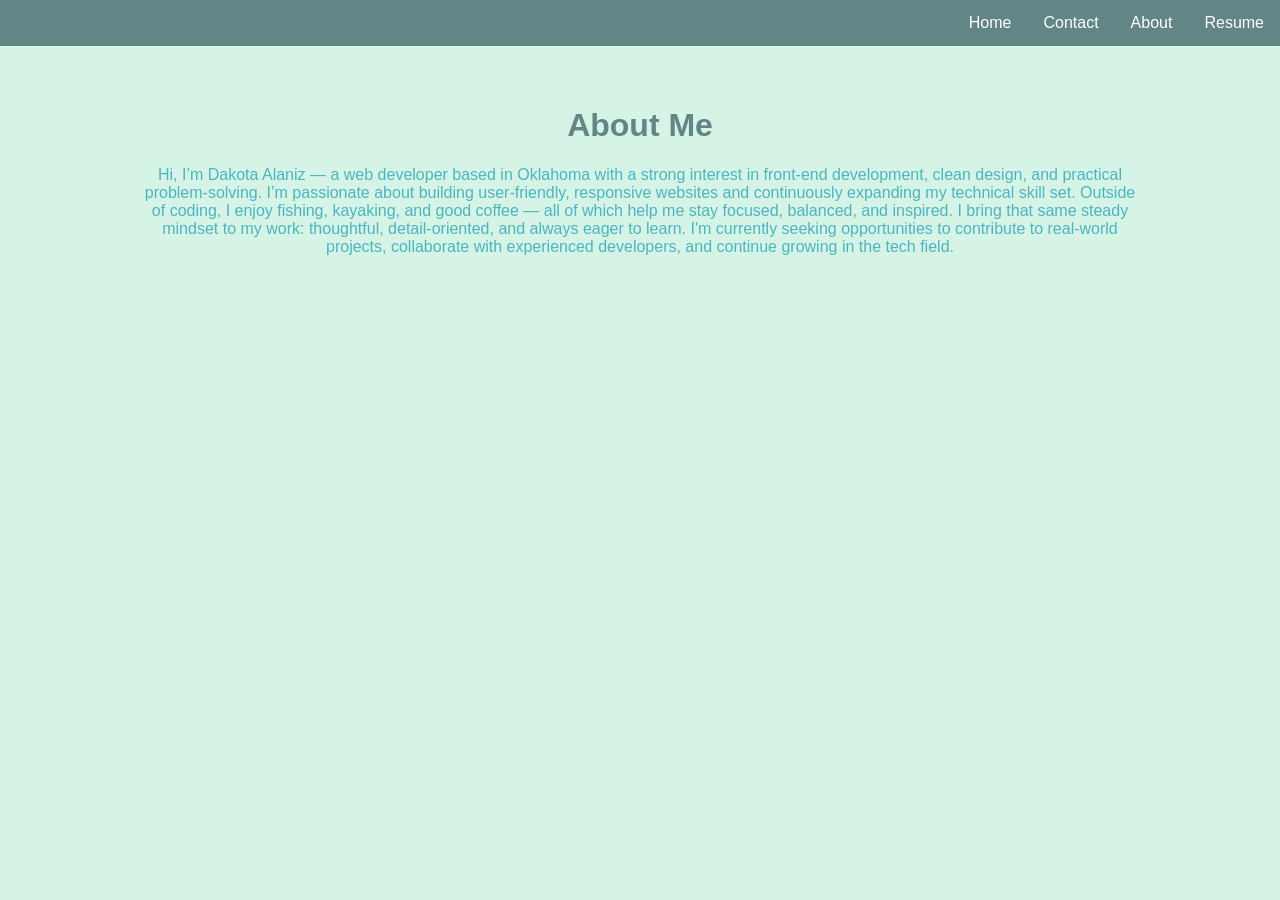
==== aboutme.html @ 426826d5 "Add files via upload" ====
<!DOCTYPE html>
<html>
    <head>
        <meta charset="utf-8">
        <meta http-equiv="X-UA-Compatible" content="IE=edge">
        <title></title>
        <meta name="description" content="">
        <meta name="viewport" content="width=device-width, initial-scale=1">
        <link rel="stylesheet" href="style.css">
    </head>
    <body>

        <ul>
            <li><a class="active" href="index.html">Home</a></li>
            <li><a href="contact.html">Contact</a></li>
            <li><a href="aboutme.html">About</a></li>
            <li><a href="resume.html">Resume</a></li>
          </ul>
 
        <div class="container">  
        <h1 class="center">About Me</h1>
        <p class="center" id="about"> Hi, I’m Dakota Alaniz — a web developer based in Oklahoma with a strong interest in front-end development, clean design, and practical problem-solving. I’m passionate about building user-friendly, responsive websites and continuously expanding my technical skill set.
            Outside of coding, I enjoy fishing, kayaking, and good coffee — all of which help me stay focused, balanced, and inspired. I bring that same steady mindset to my work: thoughtful, detail-oriented, and always eager to learn.
            I'm currently seeking opportunities to contribute to real-world projects, collaborate with experienced developers, and continue growing in the tech field.</p>
        </div>
        <script src="" async defer></script>
    </body>
</html>
---- style.css ----
body{
    background-color: #d5f4e6;
    margin: 0;
    font-family: 'Inter', sans-serif;
}

.container {
    max-width: 1000px;
    margin: 0 auto;
    padding: 40px 20px;
}

.hero{
    text-align: center;
    padding: 60px 20px;
}

.project-container{
  display: flex;
  flex-wrap: wrap;
  justify-content: center;
  gap: 30px;
}

.project {
  background: #fff;
  border-radius: 8px;
  box-shadow: 0 2px 8px rgba(0,0,0,0.1);
  padding: 20px;
  max-width: 300px;
  text-align: center;
}

.center{
    text-align: center;
}

.first{
    color: #4bb5c1;
}

.second{
    font-size: 2rem;
    color: #618685;
}

.third{
    font-size: 3rem;
    color:  #4bb5c1;
}

.button{
    background-color: #80ced6;
    border-radius: 30px;
    color: white;
    font-size: 1.5rem;
    padding: 10px 25px;
}
button:hover{
    background-color: #618685;;
}


ul {
    display: flex;
    justify-content: flex-end;
    list-style-type: none;
    margin: 0;
    padding: 0;
    overflow: hidden;
    background-color: #618685;
  }
  
 
  
  li a {
    display: block;
    color: white;
    text-align: center;
    padding: 14px 16px;
    text-decoration: none;
  }
  
  li a:hover {
    background-color: #497070;
  }

  label[for = "email"]{
    margin-left: -43px;
  }

  label[for = "name"]{
    margin-left: -45px
  }

  label{
    color: #497070;
  }

  h1{
    color: #618685;
  }

  #about{
    color: #4bb5c1;
  }
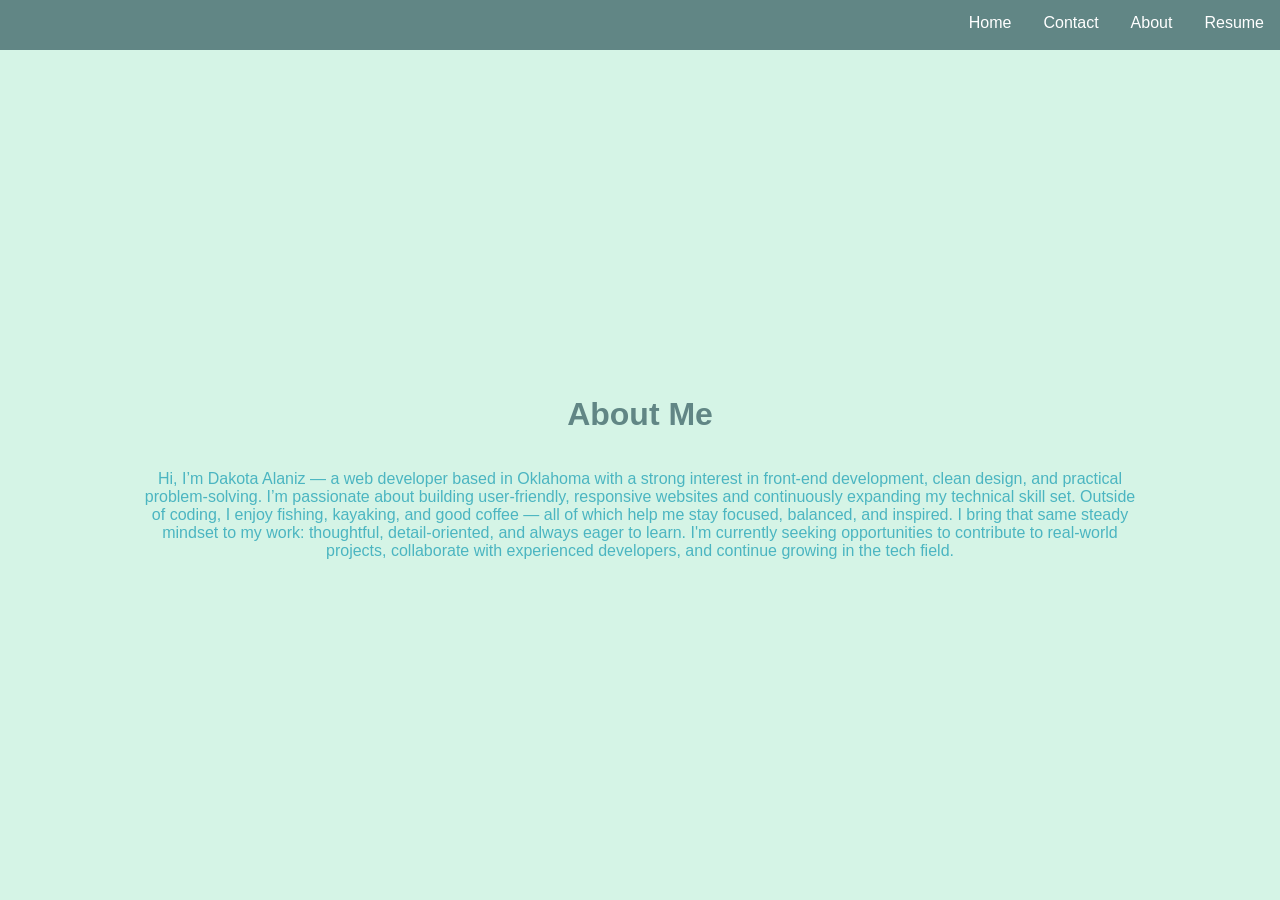
==== commit fa086860: "making css sheets" ====
--- a/aboutme.html
+++ b/aboutme.html
@@ -6,11 +6,11 @@
         <title></title>
         <meta name="description" content="">
         <meta name="viewport" content="width=device-width, initial-scale=1">
-        <link rel="stylesheet" href="style.css">
+        <link rel="stylesheet" href="style-about.css">
     </head>
     <body>
 
-        <ul>
+        <ul class="navbar">
             <li><a class="active" href="index.html">Home</a></li>
             <li><a href="contact.html">Contact</a></li>
             <li><a href="aboutme.html">About</a></li>
--- a/style-about.css
+++ b/style-about.css
@@ -0,0 +1,52 @@
+body{
+    background-color: #d5f4e6;
+    margin: 0;
+    font-family: 'Inter', sans-serif;
+}
+
+.navbar {
+    display: flex;
+    justify-content: flex-end;
+    list-style-type: none;
+    margin: 0;
+    padding: 0;
+    overflow: hidden;
+    background-color: #618685;
+    height: 50px;
+  }
+
+  li a {
+    display: block;
+    color: white;
+    text-align: center;
+    padding: 14px 16px;
+    text-decoration: none;
+  }
+  
+  li a:hover {
+    background-color: #497070;
+  }
+
+  .container {
+    display: flex;
+    flex-direction: column;
+    justify-content: center;
+    align-items: center;
+    max-width: 1000px;
+    height: calc(100vh - 50px);
+    margin: 0 auto;
+    text-align: center;
+
+}
+
+.center{
+    text-align: center;
+}
+
+ #about{
+    color: #4bb5c1;
+  }
+
+   h1{
+    color: #618685;
+  }
